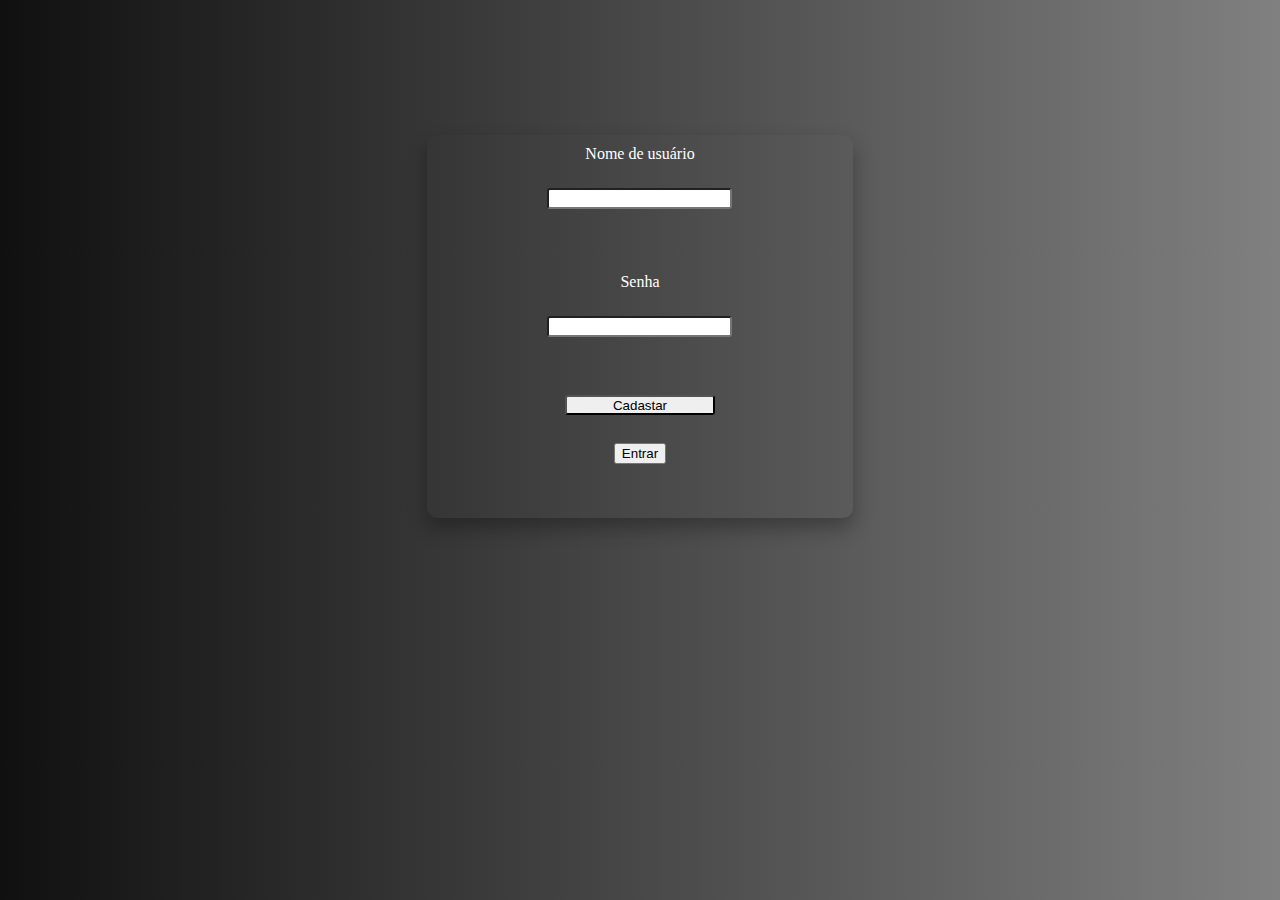
==== Página 1/index.html @ 283e947a "1.0 commit inicial" ====
<!DOCTYPE html>
<html lang="pt-br">
<head>
    <meta charset="UTF-8">
    <meta name="viewport" content="width=device-width, initial-scale=1.0">
    <link rel="stylesheet" href="index.css">
    <title>Document</title>
</head>

<body>

    <form id="principal">
        <label for="usuario" id="labelUsuario">Nome de usuário</label>
        <input type="text" id="usuario" name="usuario">

        <label for="senha" id="labelSenha">Senha</label>
        <input type="text" id="senha" name="senha">
        
        <button id="buttonEnviar">Entrar</button>
        <button id="buttonCadastrar">Cadastar</button>
    </form>
    <script src="index.js"></script>

</body>
</html>
---- Página 1/index.css ----
body{
    display: grid;
    grid-template-columns: repeat(3, 1fr);
    grid-template-rows: 15% 42.5% 42.5%;
    height: 100vh;
    background: linear-gradient(to left, gray, rgb(17, 16, 16)); /* Gradiente de azul à direita para branco à esquerda */
            height: 100vh; /* Faz com que o gradiente cubra toda a altura da janela */
            margin: 0; /* Remove a margem padrão do corpo */
}

#principal{
    display: grid;
    grid-template-columns: repeat(3, 1fr);
    grid-template-rows: repeat(3, 1fr);
    grid-column: 2;
    grid-row: 2;
    border:2px black;
    border-radius: 10px;
    box-shadow: 0 10px 20px rgba(0, 0, 0, 0.3); /* Sombra com deslocamento de 10px vertical, 20px de borrão, cor preta semi-transparente */
            border-radius: 10px; /* Cantos arredondados */
}

#usuario{
    align-self: center;
    justify-self: center;
    grid-column: 2;
    grid-row: 1;
    border-radius: 3px;

}

#labelUsuario{
    justify-self: center;
    grid-column: 2;
    grid-row: 1;
    margin-top: 10px;
    color: white;
}

#senha{
    align-self: center
    ;
    justify-self: center;
    grid-column: 2;
    grid-row: 2;
    border-radius: 3px;

}

#labelSenha{
/*Display stuff*/
    grid-column: 2;
    grid-row: 2;
    justify-self: center;
/*Box model stuff*/
    margin-top: 10px;
/*Typography stuff*/
    color: white;

}

#buttonEnviar{
    align-self: center;
    justify-self: center;
    grid-column: 2;
    grid-row: 3;
}

#buttonCadastrar{
/*Display stuff*/
    grid-column: 2;
    grid-row: 3;
    justify-self:center ;
/*Box model stuff*/
    width: 150px;
    height: 20px;
    margin-top:5px ;
    border-radius: 3px;
}
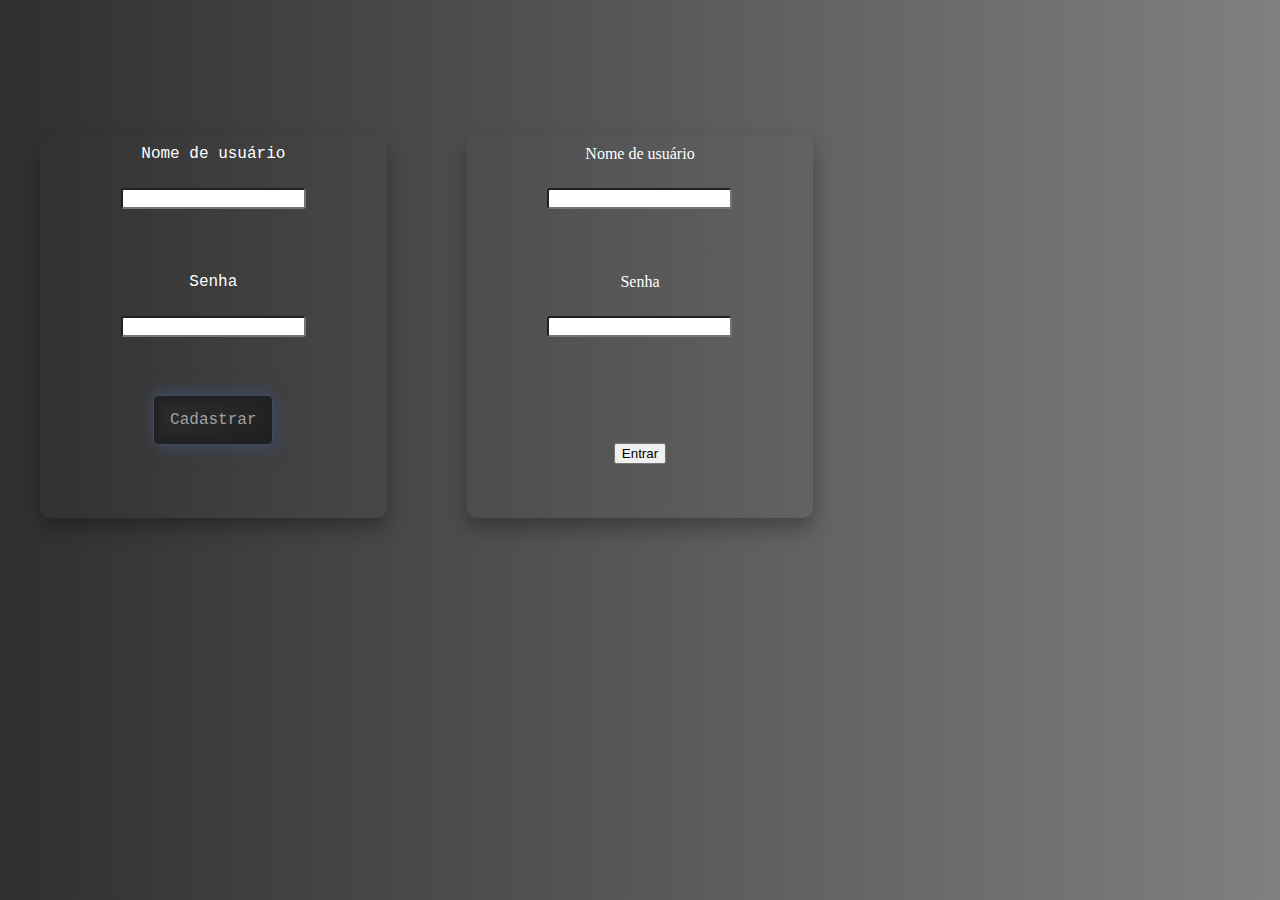
==== commit e1b854f2: "1.1 feat: novo fomulario de cadastro" ====
--- a/Página 1/index.html
+++ b/Página 1/index.html
@@ -9,16 +9,27 @@
 
 <body>
 
+    <form id="cadastro">
+        <label class="label" for="cadastroUsuario" id="labelCadastroUsuario">Nome de usuário</label>
+        <input class="input" type="text" id="cadastroUsuario" name="cadastroUsuario">
+
+        <label class="label" for="cadastroSenha" id="labelCadastroSenha">Senha</label>
+        <input class="input" type="text" id="cadastroSenha" name="cadastroSenha">
+        
+        <button id="buttonCadastrar">Cadastrar</button>
+    </form>
+
     <form id="principal">
-        <label for="usuario" id="labelUsuario">Nome de usuário</label>
-        <input type="text" id="usuario" name="usuario">
+        <label class="label" for="usuario" id="labelUsuario">Nome de usuário</label>
+        <input class="input" type="text" id="usuario" name="usuario">
 
-        <label for="senha" id="labelSenha">Senha</label>
-        <input type="text" id="senha" name="senha">
+        <label class="label" for="senha" id="labelSenha">Senha</label>
+        <input class="input" type="text" id="senha" name="senha">
         
         <button id="buttonEnviar">Entrar</button>
-        <button id="buttonCadastrar">Cadastar</button>
+        
     </form>
+
     <script src="index.js"></script>
 
 </body>
--- a/Página 1/index.css
+++ b/Página 1/index.css
@@ -1,26 +1,34 @@
-body{
+body {
     display: grid;
     grid-template-columns: repeat(3, 1fr);
     grid-template-rows: 15% 42.5% 42.5%;
     height: 100vh;
-    background: linear-gradient(to left, gray, rgb(17, 16, 16)); /* Gradiente de azul à direita para branco à esquerda */
-            height: 100vh; /* Faz com que o gradiente cubra toda a altura da janela */
-            margin: 0; /* Remove a margem padrão do corpo */
+    background: linear-gradient(to left, gray, rgb(47, 47, 47));
+    /* Gradiente de azul à direita para branco à esquerda */
+    height: 100vh;
+    /* Faz com que o gradiente cubra toda a altura da janela */
+    margin: 0;
+    /* Remove a margem padrão do corpo */
 }
 
-#principal{
+#principal {
     display: grid;
     grid-template-columns: repeat(3, 1fr);
     grid-template-rows: repeat(3, 1fr);
     grid-column: 2;
     grid-row: 2;
-    border:2px black;
+    border: 2px rgb(0, 0, 0);
     border-radius: 10px;
-    box-shadow: 0 10px 20px rgba(0, 0, 0, 0.3); /* Sombra com deslocamento de 10px vertical, 20px de borrão, cor preta semi-transparente */
-            border-radius: 10px; /* Cantos arredondados */
+    box-shadow: 0 10px 20px rgba(0, 0, 0, 0.3);
+    /* Sombra com deslocamento de 10px vertical, 20px de borrão, cor preta semi-transparente */
+    border-radius: 10px;
+    /* Cantos arredondados */
+    margin: 0px;
+    margin-left: 40px;
+    margin-right: 40px;
 }
 
-#usuario{
+.input {
     align-self: center;
     justify-self: center;
     grid-column: 2;
@@ -29,7 +37,7 @@
 
 }
 
-#labelUsuario{
+.label {
     justify-self: center;
     grid-column: 2;
     grid-row: 1;
@@ -37,9 +45,8 @@
     color: white;
 }
 
-#senha{
-    align-self: center
-    ;
+#senha {
+    align-self: center;
     justify-self: center;
     grid-column: 2;
     grid-row: 2;
@@ -47,33 +54,118 @@
 
 }
 
-#labelSenha{
-/*Display stuff*/
+#labelSenha {
+    /*Display stuff*/
     grid-column: 2;
     grid-row: 2;
     justify-self: center;
-/*Box model stuff*/
+    /*Box model stuff*/
     margin-top: 10px;
-/*Typography stuff*/
+    /*Typography stuff*/
     color: white;
 
 }
 
-#buttonEnviar{
+#buttonEnviar {
     align-self: center;
     justify-self: center;
     grid-column: 2;
     grid-row: 3;
 }
 
-#buttonCadastrar{
-/*Display stuff*/
+#buttonCadastrar {
+    /*Display stuff*/
     grid-column: 2;
     grid-row: 3;
-    justify-self:center ;
-/*Box model stuff*/
-    width: 150px;
-    height: 20px;
-    margin-top:5px ;
+    align-items: center;
+    justify-content: center;
+    justify-self: center;
+    /*Box model stuff*/
+    width: 120px;
+    height: 50px;
+    margin: 5px;
+    border: solid #404c5d 1px;
+    border-radius: 5px;
+    background: #333;
+    background: linear-gradient(145deg, #2e2d2d, #212121);
+    /*Typography stuff*/
+    font-family: Consolas, Courier New, monospace;
+    font-size: 16px;
+    color: rgb(161, 161, 161);
+    /*Manipulations stuff*/
+    transition: 500ms;
+    /*Miscellaneous*/
+    -webkit-box-pack: center;
+    -ms-flex-pack: center;
+    cursor: pointer;
+    -webkit-box-align: center;
+    -ms-flex-align: center;
+    -webkit-transition: 500ms;
+    -webkit-box-shadow: -1px -5px 15px #41465b, 5px 5px 15px #41465b, inset 5px 5px 10px #212121, inset -5px -5px 10px #212121;
+    box-shadow: -1px -5px 15px #41465b, 5px 5px 15px #41465b, inset 5px 5px 10px #212121, inset -5px -5px 10px #212121;
+}
+
+#buttonCadastrar:hover {
+    -webkit-box-shadow: 1px 1px 13px #20232e, -1px -1px 13px #545b78;
+    box-shadow: 1px 1px 13px #20232e, -1px -1px 13px #545b78;
+    color: #d6d6d6;
+    -webkit-transition: 500ms;
+    transition: 500ms;
+}
+
+#buttonCadastrar:active {
+    -webkit-box-shadow: 1px 1px 13px #20232e, -1px -1px 33px #545b78;
+    box-shadow: 1px 1px 13px #20232e, -1px -1px 33px #545b78;
+    color: #d6d6d6;
+    -webkit-transition: 100ms;
+    transition: 100ms;
+
+}
+
+#cadastro {
+    display: grid;
+    grid-template-columns: repeat(3, 1fr);
+    grid-template-rows: repeat(3, 1fr);
+    grid-column: 1;
+    grid-row: 2;
+    border: 2px rgb(0, 0, 0);
+    border-radius: 10px;
+    box-shadow: 0 10px 20px rgba(0, 0, 0, 0.3);
+    /* Sombra com deslocamento de 10px vertical, 20px de borrão, cor preta semi-transparente */
+    border-radius: 10px;
+    /* Cantos arredondados */
+    margin: 0px;
+    margin-left: 40px;
+    margin-right: 40px;
+}
+
+#labelCadastroUsuario{
+    grid-column: 2;
+    grid-row: 1;
+    justify-self: center;
+    /*Box model stuff*/
+    margin-top: 10px;
+    /*Typography stuff*/
+    color: white;
+    font-family: Consolas, Courier New, monospace
+}
+
+#labelCadastroSenha {
+    grid-column: 2;
+    grid-row: 2;
+    justify-self: center;
+    /*Box model stuff*/
+    margin-top: 10px;
+    /*Typography stuff*/
+    color: white;
+    font-family: Consolas, Courier New, monospace
+    
+}
+
+#cadastroSenha {
+    align-self: center;
+    justify-self: center;
+    grid-column: 2;
+    grid-row: 2;
     border-radius: 3px;
 }